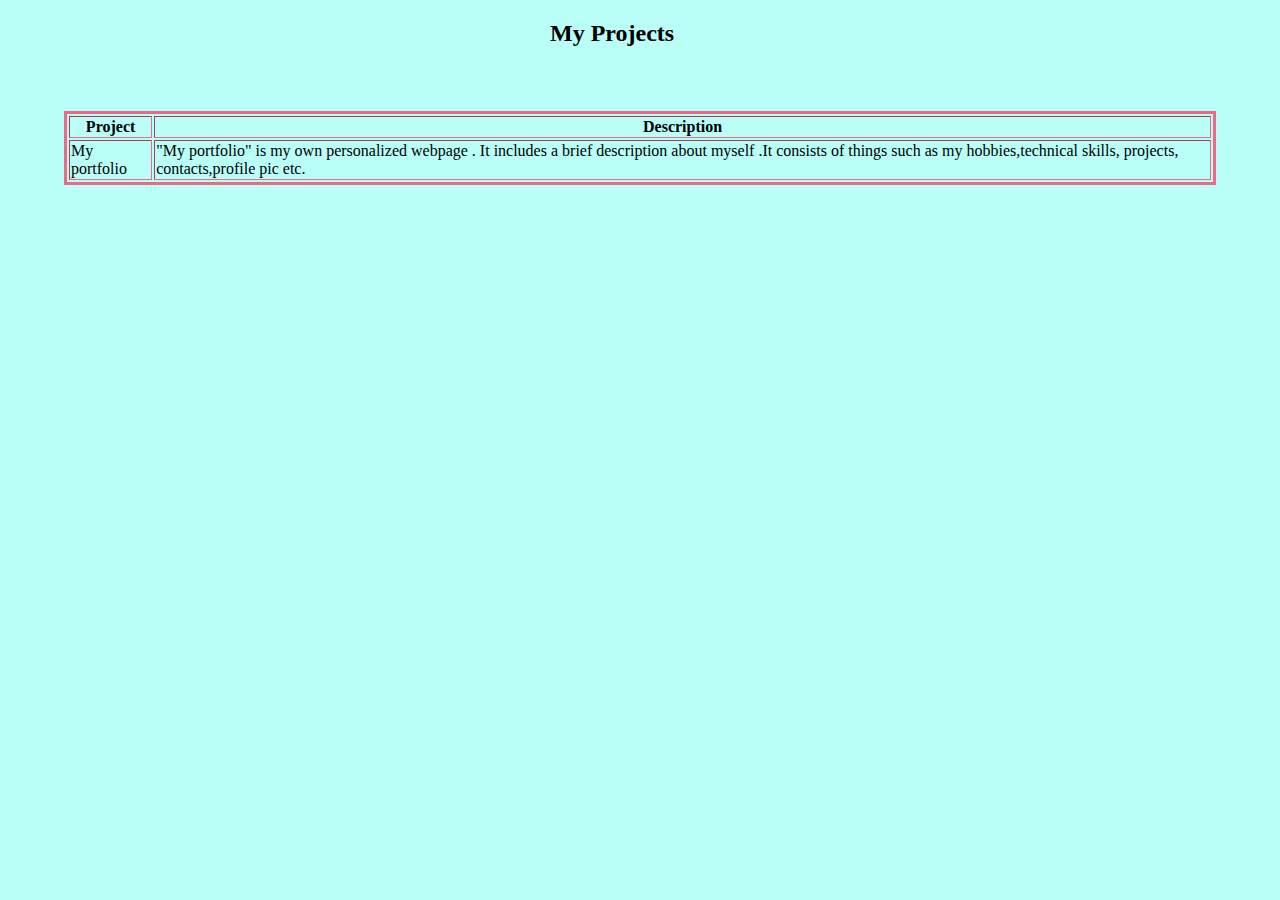
==== projects.html @ 0e970e05 "project 1" ====
<!DOCTYPE html>
<html lang="en">
<head>
    <meta charset="UTF-8">
    <meta http-equiv="X-UA-Compatible" content="IE=edge">
    <meta name="viewport" content="width=device-width, initial-scale=1.0">
    <title>Document</title>
    <link rel="stylesheet" href="style.css">
</head>
<body class="project_body">
     <h2> My Projects</h2>
    <table class="project" border="3px">
        <tr>
            <th>Project</th>
            <th>Description</th>
        </tr>
        <tr>
            <td>My portfolio</td>
            <td>"My portfolio" is my own personalized webpage . It includes a brief description about 
                myself .It consists of things such as my hobbies,technical skills, projects, contacts,profile pic etc.</td>
        </tr>
    </table>
</body>
</html>
---- style.css ----
body{
    margin:0;
    background-color : #F7ECDE;
}

#links{
    background: #E9DAC1; 
    padding:10px;
}

#links ul
{
    text-align : right;
   list-style-type: none; 
   margin-right:10px;
}
#links li
{
    margin-left:15px;
    display:inline-block;
}

#links a{
    background-color: #42032C;
    padding:8px;
    text-transform: uppercase;
    text-decoration: none;
    color: wheat;
    border-radius: 10px;
    border:2px solid white;
    
}
#links a:hover{
    background-color: #781C68;
    padding:10px;
    text-transform: uppercase;
    text-decoration: none;
    color: #F7ECDE;
    border-radius: 10px;
    box-shadow: 1px 1px 3px 1px white;
   
}
#profilepic img{
    display:block;
  margin-left: auto;
  margin-right: auto;
  border: 3px solid black;
  position: relative;
  bottom:20px;
}

#personalinfo{
    
    line-height: 10px;
   text-align:center;
}
#resume{
    text-align:center;
}
#resume a{
   margin:5px;
    background-color: #42032C;
    padding:8px;
    text-transform: uppercase;
    text-decoration: none;
    color: wheat;
    border-radius: 10px;
    border:3px solid white;
}
#resume a:hover{
    margin:5px;
    background-color: #781C68;
    padding:10px;
    text-transform: uppercase;
    text-decoration: none;
    color: #F7ECDE;
    border-radius: 10px;
    box-shadow: 1px 1px 3px 1px white;
}

.pic{
    height:70px; 
    width:auto;
    position:relative;
    bottom:70px;
}

#socials ul
{
    text-align : right;
   list-style-type: none; 
   margin-right:40px;
   position:relative;
   top:60px;
}
#socials li{
    margin-left:15px;
    text-align:center;
    display:inline-block;
}
#socials h3{
  position: relative;
  bottom:10px;
}

.twi{
    position: relative;
    top:5px;
}

#description{
    background-color: #E9DAC1;
    margin:15px;
    padding:10px;
}

.project{
    margin: 5%;
    border: 3px solid #EE6983;
}

.project_body{
    align-content: center;
    background-color: #B9FFF8;
}
.project_body h2{
    margin-left: 550px;
}
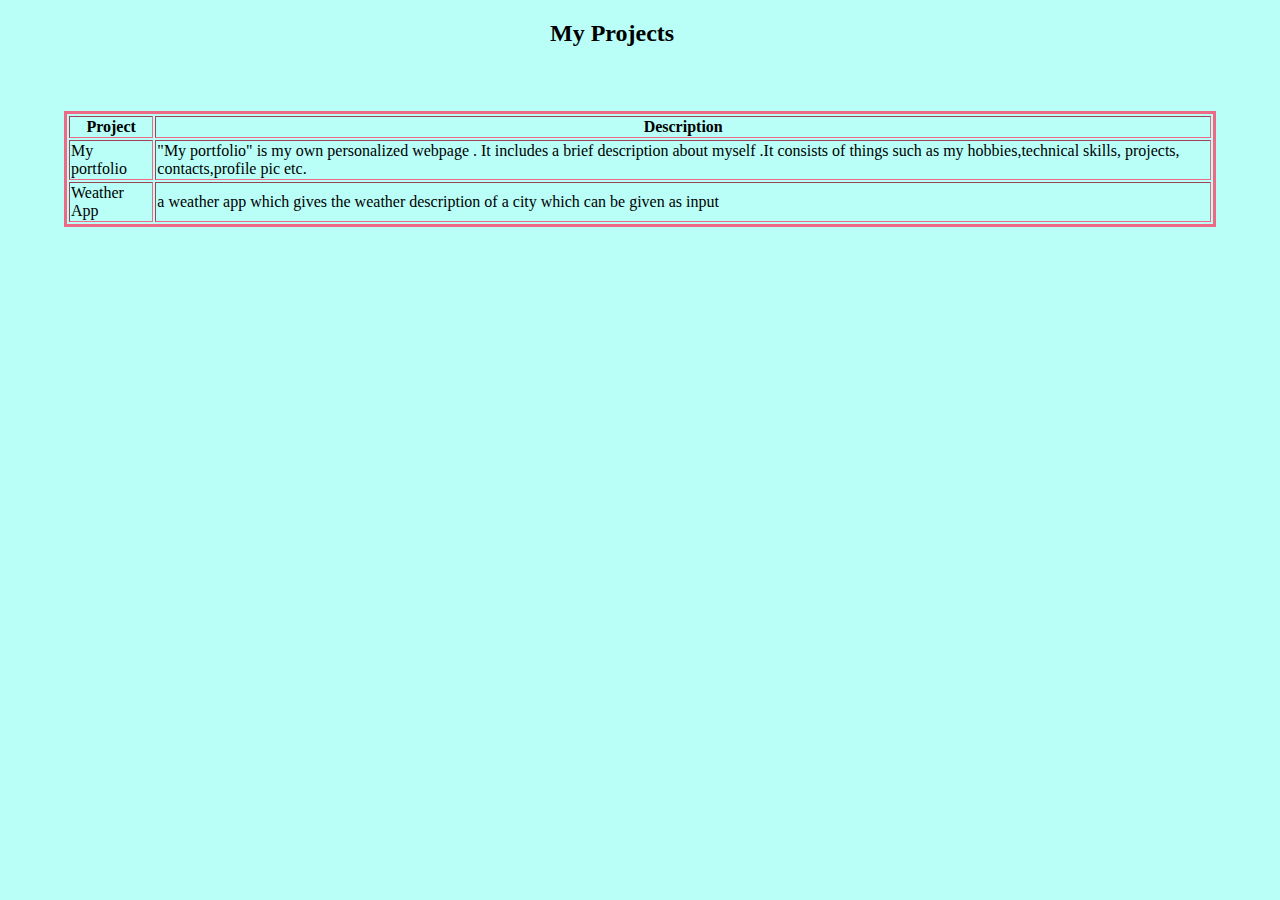
==== commit 18f0c1e1: "Update projects.html" ====
--- a/projects.html
+++ b/projects.html
@@ -19,6 +19,10 @@
             <td>"My portfolio" is my own personalized webpage . It includes a brief description about 
                 myself .It consists of things such as my hobbies,technical skills, projects, contacts,profile pic etc.</td>
         </tr>
+         <tr>
+            <td>Weather App</td>
+            <td> a weather app which gives the weather description of a city which can be given as input</td>
+        </tr>
     </table>
 </body>
-</html>+</html>
